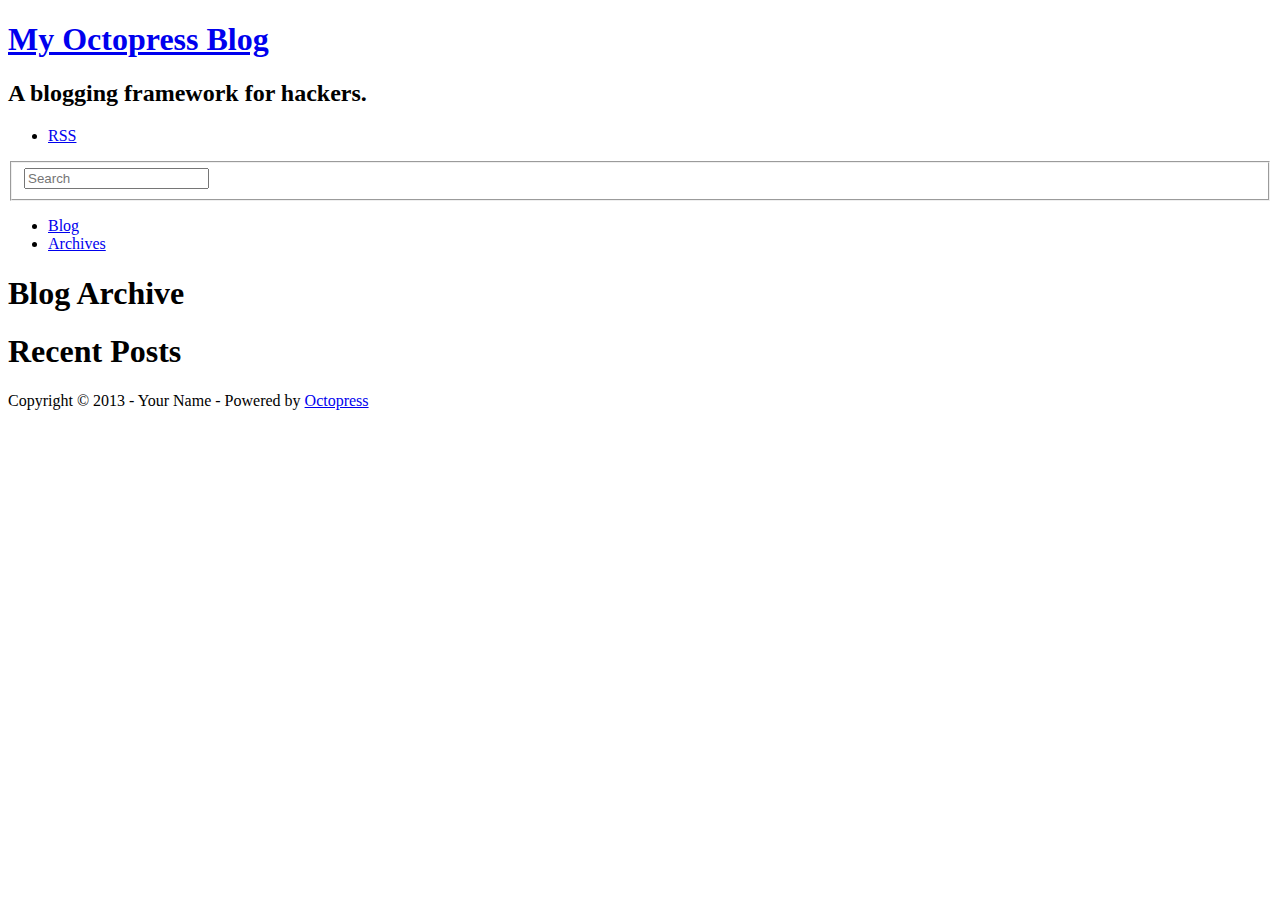
==== blog/archives/index.html @ 5a169007 "Site updated at 2013-05-24 03:26:29 UTC" ====
<!DOCTYPE html>
<!--[if IEMobile 7 ]><html class="no-js iem7"><![endif]-->
<!--[if lt IE 9]><html class="no-js lte-ie8"><![endif]-->
<!--[if (gt IE 8)|(gt IEMobile 7)|!(IEMobile)|!(IE)]><!--><html class="no-js" lang="en"><!--<![endif]-->
<head>
  <meta charset="utf-8">
  <title>Blog Archive - My Octopress Blog</title>
  <meta name="author" content="Your Name">

  
  <meta name="description" content=" Blog Archive Recent Posts ">
  

  <!-- http://t.co/dKP3o1e -->
  <meta name="HandheldFriendly" content="True">
  <meta name="MobileOptimized" content="320">
  <meta name="viewport" content="width=device-width, initial-scale=1">

  
  <link rel="canonical" href="http://vlara.github.io/blog/archives">
  <link href="/vlara/favicon.png" rel="icon">
  <link href="/vlara/stylesheets/screen.css" media="screen, projection" rel="stylesheet" type="text/css">
  <link href="/vlara/atom.xml" rel="alternate" title="My Octopress Blog" type="application/atom+xml">
  <script src="/vlara/javascripts/modernizr-2.0.js"></script>
  <script src="//ajax.googleapis.com/ajax/libs/jquery/1.9.1/jquery.min.js"></script>
  <script>!window.jQuery && document.write(unescape('%3Cscript src="./javascripts/lib/jquery.min.js"%3E%3C/script%3E'))</script>
  <script src="/vlara/javascripts/octopress.js" type="text/javascript"></script>
  <!--Fonts from Google"s Web font directory at http://google.com/webfonts -->
<link href="http://fonts.googleapis.com/css?family=PT+Serif:regular,italic,bold,bolditalic" rel="stylesheet" type="text/css">
<link href="http://fonts.googleapis.com/css?family=PT+Sans:regular,italic,bold,bolditalic" rel="stylesheet" type="text/css">

  

</head>

<body   >
  <header role="banner"><hgroup>
  <h1><a href="/vlara/">My Octopress Blog</a></h1>
  
    <h2>A blogging framework for hackers.</h2>
  
</hgroup>

</header>
  <nav role="navigation"><ul class="subscription" data-subscription="rss">
  <li><a href="/vlara/atom.xml" rel="subscribe-rss" title="subscribe via RSS">RSS</a></li>
  
</ul>
  
<form action="http://google.com/search" method="get">
  <fieldset role="search">
    <input type="hidden" name="q" value="site:vlara.github.io" />
    <input class="search" type="text" name="q" results="0" placeholder="Search"/>
  </fieldset>
</form>
  
<ul class="main-navigation">
  <li><a href="/vlara/">Blog</a></li>
  <li><a href="/vlara/blog/archives">Archives</a></li>
</ul>

</nav>
  <div id="main">
    <div id="content">
      <div>
<article role="article">
  
  <header>
    <h1 class="entry-title">Blog Archive</h1>
    
  </header>
  
  <div id="blog-archives">

</div>

  
</article>

</div>

<aside class="sidebar">
  
    <section>
  <h1>Recent Posts</h1>
  <ul id="recent_posts">
    
  </ul>
</section>





  
</aside>


    </div>
  </div>
  <footer role="contentinfo"><p>
  Copyright &copy; 2013 - Your Name -
  <span class="credit">Powered by <a href="http://octopress.org">Octopress</a></span>
</p>

</footer>
  







  <script type="text/javascript">
    (function(){
      var twitterWidgets = document.createElement('script');
      twitterWidgets.type = 'text/javascript';
      twitterWidgets.async = true;
      twitterWidgets.src = 'http://platform.twitter.com/widgets.js';
      document.getElementsByTagName('head')[0].appendChild(twitterWidgets);
    })();
  </script>





</body>
</html>
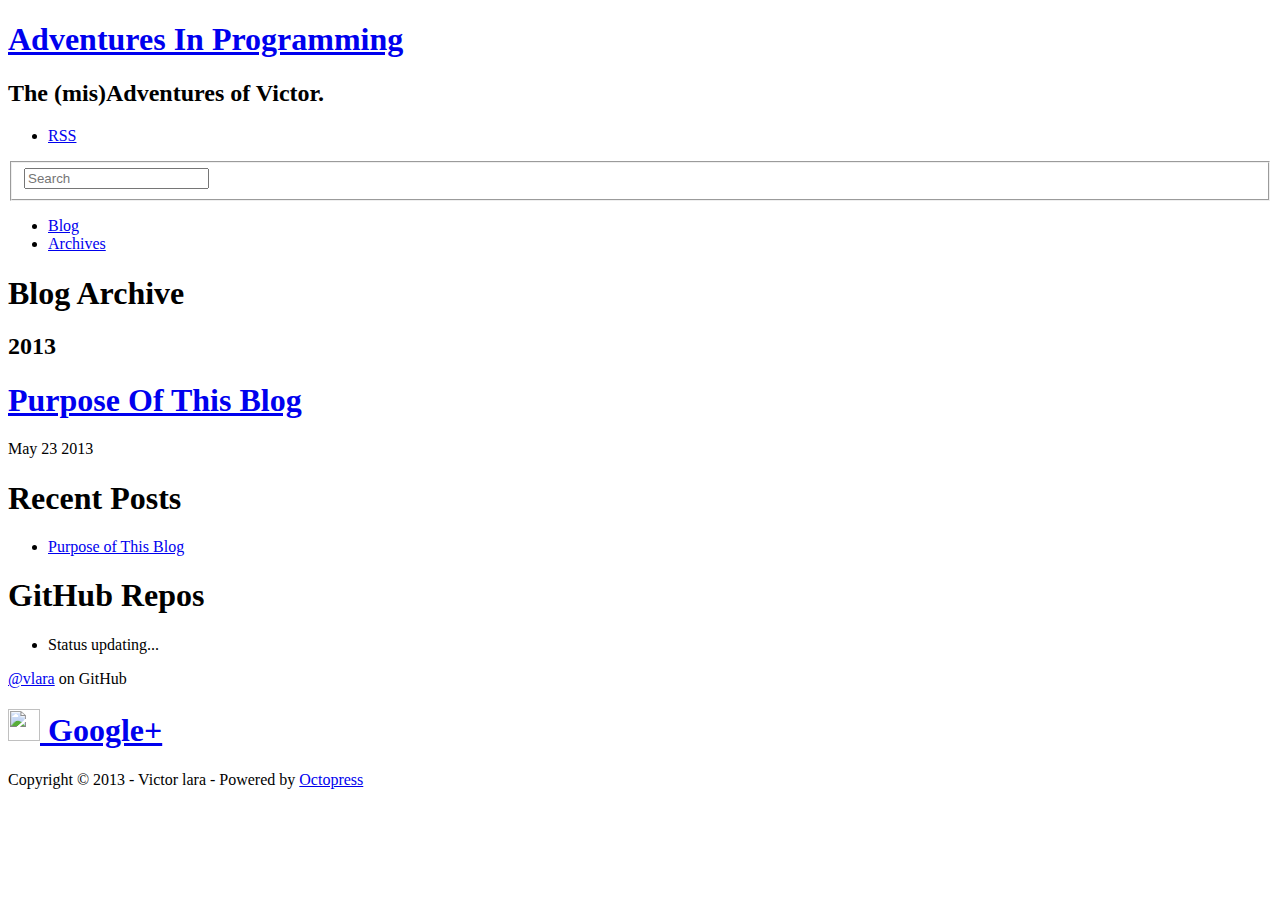
==== commit ae2a6f50: "Site updated at 2013-05-24 03:45:10 UTC" ====
--- a/blog/archives/index.html
+++ b/blog/archives/index.html
@@ -5,11 +5,12 @@
 <!--[if (gt IE 8)|(gt IEMobile 7)|!(IEMobile)|!(IE)]><!--><html class="no-js" lang="en"><!--<![endif]-->
 <head>
   <meta charset="utf-8">
-  <title>Blog Archive - My Octopress Blog</title>
-  <meta name="author" content="Your Name">
-
-  
-  <meta name="description" content=" Blog Archive Recent Posts ">
+  <title>Blog Archive - Adventures In Programming</title>
+  <meta name="author" content="Victor lara">
+
+  
+  <meta name="description" content="Blog Archive 2013 Purpose Of This Blog
+May 23 2013 Recent Posts Purpose of This Blog GitHub Repos Status updating... @vlara on GitHub $(document). &hellip;">
   
 
   <!-- http://t.co/dKP3o1e -->
@@ -21,7 +22,7 @@
   <link rel="canonical" href="http://vlara.github.io/blog/archives">
   <link href="/vlara/favicon.png" rel="icon">
   <link href="/vlara/stylesheets/screen.css" media="screen, projection" rel="stylesheet" type="text/css">
-  <link href="/vlara/atom.xml" rel="alternate" title="My Octopress Blog" type="application/atom+xml">
+  <link href="/vlara/atom.xml" rel="alternate" title="Adventures In Programming" type="application/atom+xml">
   <script src="/vlara/javascripts/modernizr-2.0.js"></script>
   <script src="//ajax.googleapis.com/ajax/libs/jquery/1.9.1/jquery.min.js"></script>
   <script>!window.jQuery && document.write(unescape('%3Cscript src="./javascripts/lib/jquery.min.js"%3E%3C/script%3E'))</script>
@@ -36,9 +37,9 @@
 
 <body   >
   <header role="banner"><hgroup>
-  <h1><a href="/vlara/">My Octopress Blog</a></h1>
-  
-    <h2>A blogging framework for hackers.</h2>
+  <h1><a href="/vlara/">Adventures In Programming</a></h1>
+  
+    <h2>The (mis)Adventures of Victor.</h2>
   
 </hgroup>
 
@@ -73,6 +74,19 @@
   
   <div id="blog-archives">
 
+
+
+  
+  <h2>2013</h2>
+
+<article>
+  
+<h1><a href="/vlara/blog/2013/05/23/purpose-of-this-blog/">Purpose Of This Blog</a></h1>
+<time datetime="2013-05-23T20:40:00-07:00" pubdate><span class='month'>May</span> <span class='day'>23</span> <span class='year'>2013</span></time>
+
+
+</article>
+
 </div>
 
   
@@ -86,10 +100,52 @@
   <h1>Recent Posts</h1>
   <ul id="recent_posts">
     
+      <li class="post">
+        <a href="/vlara/blog/2013/05/23/purpose-of-this-blog/">Purpose of This Blog</a>
+      </li>
+    
   </ul>
 </section>
 
-
+<section>
+  <h1>GitHub Repos</h1>
+  <ul id="gh_repos">
+    <li class="loading">Status updating...</li>
+  </ul>
+  
+  <a href="https://github.com/vlara">@vlara</a> on GitHub
+  
+  <script type="text/javascript">
+    $(document).ready(function(){
+        if (!window.jXHR){
+            var jxhr = document.createElement('script');
+            jxhr.type = 'text/javascript';
+            jxhr.src = '/javascripts/libs/jXHR.js';
+            var s = document.getElementsByTagName('script')[0];
+            s.parentNode.insertBefore(jxhr, s);
+        }
+
+        github.showRepos({
+            user: 'vlara',
+            count: 5,
+            skip_forks: true,
+            target: '#gh_repos'
+        });
+    });
+  </script>
+  <script src="/vlara/javascripts/github.js" type="text/javascript"> </script>
+</section>
+
+
+
+<section class="googleplus">
+  <h1>
+    <a href="https://plus.google.com/lara.m.victor@gmail.com?rel=author">
+      <img src="http://www.google.com/images/icons/ui/gprofile_button-32.png" width="32" height="32">
+      Google+
+    </a>
+  </h1>
+</section>
 
 
 
@@ -100,16 +156,37 @@
     </div>
   </div>
   <footer role="contentinfo"><p>
-  Copyright &copy; 2013 - Your Name -
+  Copyright &copy; 2013 - Victor lara -
   <span class="credit">Powered by <a href="http://octopress.org">Octopress</a></span>
 </p>
 
 </footer>
   
 
-
-
-
+<script type="text/javascript">
+      var disqus_shortname = 'victorsadventureintech';
+      
+        
+        var disqus_script = 'count.js';
+      
+    (function () {
+      var dsq = document.createElement('script'); dsq.type = 'text/javascript'; dsq.async = true;
+      dsq.src = 'http://' + disqus_shortname + '.disqus.com/' + disqus_script;
+      (document.getElementsByTagName('head')[0] || document.getElementsByTagName('body')[0]).appendChild(dsq);
+    }());
+</script>
+
+
+
+
+
+  <script type="text/javascript">
+    (function() {
+      var script = document.createElement('script'); script.type = 'text/javascript'; script.async = true;
+      script.src = 'https://apis.google.com/js/plusone.js';
+      var s = document.getElementsByTagName('script')[0]; s.parentNode.insertBefore(script, s);
+    })();
+  </script>
 
 
 
